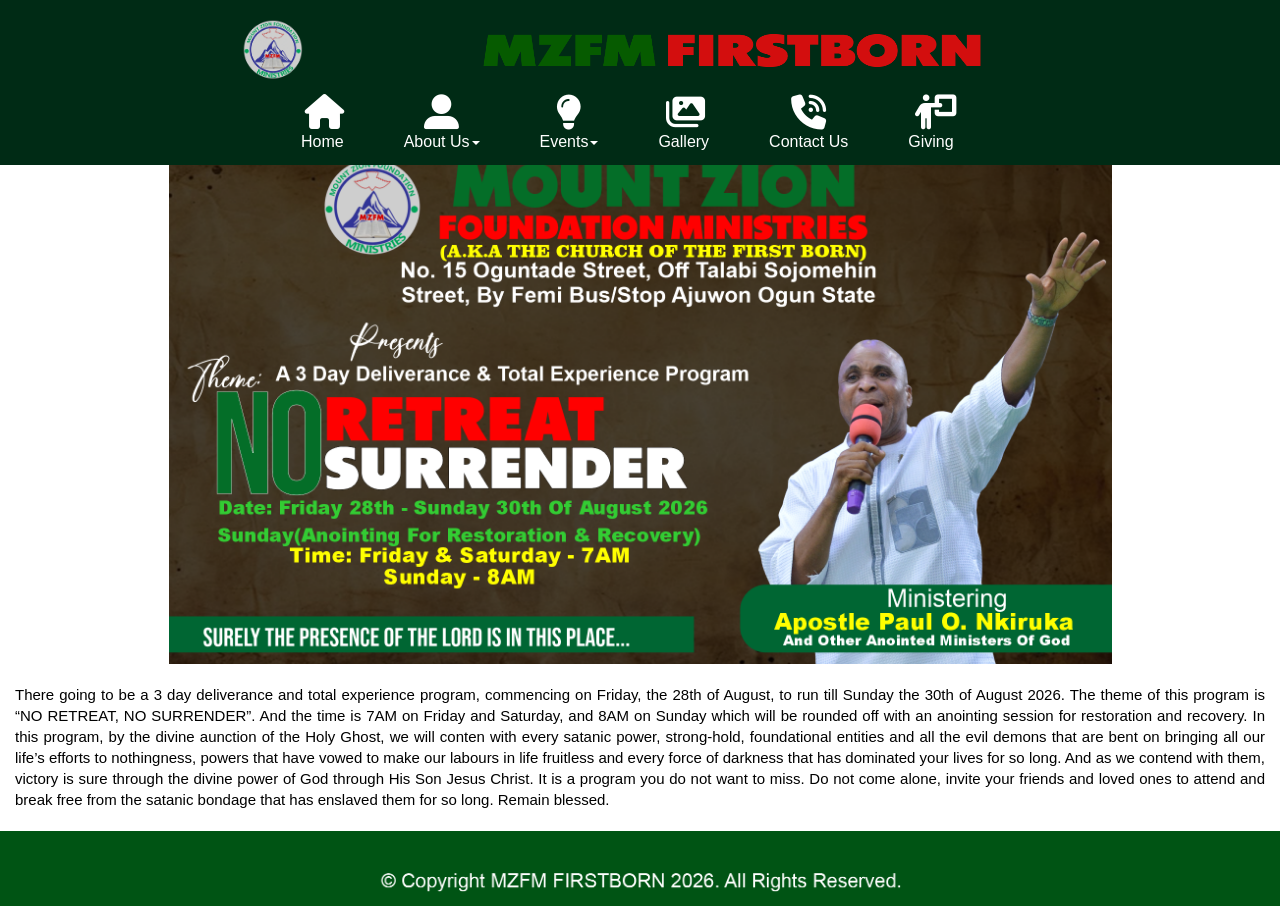
==== Events.html @ 25c9c73c "MMM2" ====
<!doctype html>
<html>
<head>
<meta charset="utf-8">
<title>Events</title>
<meta name="generator" content="WYSIWYG Web Builder 20 - https://www.wysiwygwebbuilder.com">
<meta name="viewport" content="width=device-width, initial-scale=1.0">
<link href="fontawesome6.min.css" rel="stylesheet">
<link href="Church_Website_Responsive_Adjusted_5.css" rel="stylesheet">
<link href="Events.css" rel="stylesheet">
<script src="jquery-3.7.1.min.js"></script>
<script src="wb.overlay.min.js"></script>
<script>
$(document).ready(function()
{
   $('#OverlayMenu2-overlay').overlay({hideTransition:true});
   $('#OverlayMenu2').on('click', function(e)
   {
      $.overlay.toggle($('#OverlayMenu2-overlay'));
      return false;
   });
   $('#OverlayMenu1-overlay').overlay({hideTransition:true});
   $('#OverlayMenu1').on('click', function(e)
   {
      $.overlay.toggle($('#OverlayMenu1-overlay'));
      return false;
   });
});
</script>
</head>
<body>
<div id="PageHeader1">
<div id="PageHeader1_Container">
<div id="wb_Image1">
<img src="images/Mount ZIon Logo.png" id="Image1" alt="" width="74" height="75"></div>
<div id="wb_Image2">
<img src="images/Logo TEXT 333.png" id="Image2" alt="" width="538" height="124"></div>
<div id="wb_ResponsiveMenu1">
<label class="toggle" for="ResponsiveMenu1-submenu" id="ResponsiveMenu1-title"><span id="ResponsiveMenu1-icon"><span>&nbsp;</span><span>&nbsp;</span><span>&nbsp;</span></span></label>
<input type="checkbox" id="ResponsiveMenu1-submenu">
<ul class="ResponsiveMenu1" id="ResponsiveMenu1" role="menu">
<li role="menuitem"><a href="" class="nav-link"><i class="fa fa-home"></i><br>Home</a></li>
<li role="menuitem">
<label for="ResponsiveMenu1-submenu-0" class="toggle"><i class="fa fa-user-large"></i>About&nbsp;Us<span class="arrow-down"></span></label>
<a href="./About-Us.html" class="nav-link"><i class="fa fa-user-large"></i><br>About&nbsp;Us<span class="arrow-down"></span></a>
<input type="checkbox" id="ResponsiveMenu1-submenu-0">
<ul role="menu">
<li role="menuitem"><a href="./About-Us.html" class="nav-link">About&nbsp;Us</a></li>
<li role="menuitem"><a href="./Testimonies.html" class="nav-link">Testimonies</a></li>
</ul>
</li>
<li role="menuitem">
<label for="ResponsiveMenu1-submenu-1" class="toggle"><i class="fa fa-lightbulb"></i>Events<span class="arrow-down"></span></label>
<a href="./Events.html" class="nav-link"><i class="fa fa-lightbulb"></i><br>Events<span class="arrow-down"></span></a>
<input type="checkbox" id="ResponsiveMenu1-submenu-1">
<ul role="menu">
<li role="menuitem"><a href="./Events.html" class="nav-link">Events</a></li>
<li role="menuitem"><a href="./Video-Events.html" title="Live Events" class="nav-link">Live&nbsp;events</a></li>
<li role="menuitem"><a href="./Previous-Events.html" class="nav-link">Previous&nbsp;Events</a></li>
<li role="menuitem"><a href="./Daily-Nuggets.html" class="nav-link">Daily&nbsp;Nuggets</a></li>
</ul>
</li>
<li role="menuitem"><a href="./Gallery.html" class="nav-link"><i class="fa fa-images"></i><br>Gallery</a></li>
<li role="menuitem"><a href="./Contact-Us.html" class="nav-link"><i class="fa fa-phone-volume"></i><br>Contact&nbsp;Us</a></li>
<li role="menuitem"><a href="./Giving.html" class="nav-link"><i class="fa fa-person-chalkboard"></i><br>Giving</a></li>
</ul>
</div>
<div id="wb_OverlayMenu2">
<a href="#" id="OverlayMenu2">
<span class="line"></span>
<span class="line"></span>
<span class="line"></span>
</a>
</div>
<div id="wb_OverlayMenu1">
<a href="#" id="OverlayMenu1">
<span class="line"></span>
<span class="line"></span>
<span class="line"></span>
</a>
</div>
</div>
</div>

<div id="wb_LayoutGrid2">
<div id="LayoutGrid2">
<div class="row">
<div class="col-1">
<div class="col-1-padding">
<div id="wb_ResponsiveMenu2">
<label class="toggle" for="ResponsiveMenu2-submenu" id="ResponsiveMenu2-title">Menu<span id="ResponsiveMenu2-icon"><span>&nbsp;</span><span>&nbsp;</span><span>&nbsp;</span></span></label>
<input type="checkbox" id="ResponsiveMenu2-submenu">
<ul class="ResponsiveMenu2" id="ResponsiveMenu2" role="menu">
<li role="menuitem"><a href="./index.html" class="nav-link"><i class="fa fa-home"></i><br>HOME</a></li>
<li role="menuitem"><a href="./About-Us.html" class="nav-link"><i class="fa fa-user"></i><br>ABOUT&nbsp;US</a></li>
<li role="menuitem">
<label for="ResponsiveMenu2-submenu-0" class="toggle"><i class="fa fa-brands fa-medapps"></i>EVENTS<span class="arrow-down"></span></label>
<a href="./Events.html" class="nav-link"><i class="fa fa-brands fa-medapps"></i><br>EVENTS<span class="arrow-down"></span></a>
<input type="checkbox" id="ResponsiveMenu2-submenu-0">
<ul role="menu">
<li role="menuitem"><a href="" class="nav-link">LIVE&nbsp;EVENTS</a></li>
<li role="menuitem"><a href="" class="nav-link">PREVIOUS&nbsp;EVENTS</a></li>
<li role="menuitem"><a href="" class="nav-link">DAILY&nbsp;NUGGETS</a></li>
</ul>
</li>
<li role="menuitem"><a href="" class="nav-link"><i class="fa fa-images"></i><br>GALLERY</a></li>
<li role="menuitem"><a href="" class="nav-link"><i class="fa fa-phone-volume"></i><br>CONTACT&nbsp;US</a></li>
<li role="menuitem"><a href="" class="nav-link"><i class="fa fa-person-chalkboard"></i><br>GIVING</a></li>
</ul>

</div>
</div>
</div>
</div>
</div>
</div>
<div id="wb_LayoutGrid4">
<div id="LayoutGrid4">
<div class="row">
<div class="col-1">
<div id="wb_Text2">
<span style="color:#000000;font-family:Arial;font-size:16px;"><br><br><br><br><br><br></span>
</div>
<div id="wb_Image5">
<img src="images/No Retreat No Surrender Program.png" id="Image5" alt="" width="994" height="559">
</div>
</div>
</div>
</div>
</div>
<div id="wb_LayoutGrid5">
<div id="LayoutGrid5">
<div class="row">
<div class="col-1">
<div id="wb_Text3">
<span style="color:#000000;font-family:Arial;font-size:15px;line-height:21px;">There going to be a 3 day deliverance and total experience program, commencing on Friday, the 28th of August, to run till Sunday the 30th of August 2026. The theme of this program is “NO RETREAT, NO SURRENDER”. And the time is 7AM on Friday and Saturday, and 8AM on Sunday which will be rounded off with an anointing session for restoration and recovery. In this program, by the divine aunction of the Holy Ghost, we will conten with every satanic power, strong-hold, foundational entities and all the evil demons that are bent on bringing all our life’s efforts to nothingness, powers that have vowed to make our labours in life fruitless and every force of darkness that has dominated your lives for so long. And as we contend with them, victory is sure through the divine power of God through His Son Jesus Christ. It is a program you do not want to miss. Do not come alone, invite your friends and loved ones to attend and break free from the satanic bondage that has enslaved them for so long. Remain blessed.&nbsp; <br> <br></span>
</div>
</div>
</div>
</div>
</div>
<div id="wb_LayoutGrid10">
<div id="LayoutGrid10">
<div class="row">
<div class="col-1">
<div id="wb_Image9">
<img src="images/copyright.png" id="Image9" alt="" width="994" height="82">
</div>
</div>
</div>
</div>
</div>
<div id="OverlayMenu2-overlay">
<div class="OverlayMenu2">
<ul class="drilldown-menu" role="menu">
<li><a role="menuitem" href="./index.html" class="OverlayMenu2-effect">Home</a></li>
<li><a role="menuitem" href="./About-Us.html" title="About Us" class="OverlayMenu2-effect">About&nbsp;Us</a></li>
<li><a role="menuitem" href="./Testimonies.html" title="Testimonies" class="OverlayMenu2-effect">Testimonies</a></li>
<li><a role="menuitem" href="./Events.html" title="Events" class="OverlayMenu2-effect">Events</a></li>
<li><a role="menuitem" href="./Video-Events.html" title="Live Events" class="OverlayMenu2-effect">Live&nbsp;Events</a></li>
<li><a role="menuitem" href="./Previous-Events.html" title="Previous Events" class="OverlayMenu2-effect">Previous&nbsp;Events</a></li>
<li><a role="menuitem" href="./Daily-Nuggets.html" title="Daily Nuggets" class="OverlayMenu2-effect">Daily&nbsp;Nuggets</a></li>
<li><a role="menuitem" href="./Gallery.html" title="Gallery" class="OverlayMenu2-effect">Gallery</a></li>
<li><a role="menuitem" href="./Contact-Us.html" title="Contact Us" class="OverlayMenu2-effect">Contact&nbsp;Us</a></li>
<li><a role="menuitem" href="./Giving.html" title="Giving" class="OverlayMenu2-effect">Giving</a></li>
   </ul>
</div>
<a class="close-button" id="OverlayMenu2-close" href="#" role="button" aria-hidden="true"><span></span></a>
</div>
<div id="OverlayMenu1-overlay">
<div class="OverlayMenu1">
<ul class="drilldown-menu" role="menu">
<li><a role="menuitem" href="./index.html" class="OverlayMenu1-effect">Home</a></li>
<li><a role="menuitem" href="./About-Us.html" title="About Us" class="OverlayMenu1-effect">About&nbsp;Us</a></li>
<li><a role="menuitem" href="./Testimonies.html" title="Testimonies" class="OverlayMenu1-effect">Testimonies</a></li>
<li><a role="menuitem" href="./Events.html" title="Events" class="OverlayMenu1-effect">Events</a></li>
<li><a role="menuitem" href="./Video-Events.html" title="Live Events" class="OverlayMenu1-effect">Live&nbsp;Events</a></li>
<li><a role="menuitem" href="./Previous-Events.html" title="Previous Events" class="OverlayMenu1-effect">Previous&nbsp;Events</a></li>
<li><a role="menuitem" href="./Daily-Nuggets.html" title="Daily Nuggets" class="OverlayMenu1-effect">Daily&nbsp;Nuggets</a></li>
<li><a role="menuitem" href="./Gallery.html" title="Gallery" class="OverlayMenu1-effect">Gallery</a></li>
<li><a role="menuitem" href="./Contact-Us.html" title="Contact Us" class="OverlayMenu1-effect">Contact&nbsp;Us</a></li>
<li><a role="menuitem" href="./Giving.html" title="Giving" class="OverlayMenu1-effect">Giving</a></li>
   </ul>
</div>
<a class="close-button" id="OverlayMenu1-close" href="#" role="button" aria-hidden="true"><span></span></a>
</div>
</body>
</html>
---- Church_Website_Responsive_Adjusted_5.css ----
@keyframes animate-fade-in-left
{
   0% { transform: translate(-100px,0px) rotate(0deg) ; opacity: 0;  }
   100% { transform: translate(0px,0px) rotate(0deg) ; opacity: 1;  }
}
@keyframes animate-fade-in-right
{
   0% { transform: translate(100px,0px) rotate(0deg) ; opacity: 0;  }
   100% { transform: translate(0px,0px) rotate(0deg) ; opacity: 1;  }
}
@keyframes animate-fade-in-up
{
   0% { transform: translate(0px,100px) rotate(0deg) ; opacity: 0;  }
   100% { transform: translate(0px,0px) rotate(0deg) ; opacity: 1;  }
}
h1, .h1
{
   font-family: Arial;
   font-weight: bold;
   font-size: 32px;
   text-decoration: none;
   color: #000000;
   --color: #000000;
   background-color: transparent;
   margin: 0 0 0 0;
   padding: 0 0 0 0;
   display: inline-block;
}
h2, .h2
{
   font-family: Arial;
   font-weight: bold;
   font-size: 27px;
   text-decoration: none;
   color: #000000;
   --color: #000000;
   background-color: transparent;
   margin: 0 0 0 0;
   padding: 0 0 0 0;
   display: inline-block;
}
h3, .h3
{
   font-family: Arial;
   font-weight: bold;
   font-size: 24px;
   text-decoration: none;
   color: #000000;
   --color: #000000;
   background-color: transparent;
   margin: 0 0 0 0;
   padding: 0 0 0 0;
   display: inline-block;
}
h4, .h4
{
   font-family: Arial;
   font-weight: bold;
   font-size: 21px;
   font-style: italic;
   text-decoration: none;
   color: #000000;
   --color: #000000;
   background-color: transparent;
   margin: 0 0 0 0;
   padding: 0 0 0 0;
   display: inline-block;
}
h5, .h5
{
   font-family: Arial;
   font-weight: bold;
   font-size: 19px;
   text-decoration: none;
   color: #000000;
   --color: #000000;
   background-color: transparent;
   margin: 0 0 0 0;
   padding: 0 0 0 0;
   display: inline-block;
}
h6, .h6
{
   font-family: Arial;
   font-weight: bold;
   font-size: 16px;
   text-decoration: none;
   color: #000000;
   --color: #000000;
   background-color: transparent;
   margin: 0 0 0 0;
   padding: 0 0 0 0;
   display: inline-block;
}
.CustomStyle
{
   font-family: "Courier New";
   font-weight: bold;
   font-size: 16px;
   text-decoration: none;
   color: #2E74B5;
   --color: #2E74B5;
   background-color: transparent;
}
@media only screen and (min-width: 1024px)
{
}
@media only screen and (min-width: 1024px) and (max-width: 1023px)
{
}
@media only screen and (min-width: 480px) and (max-width: 1023px)
{
}
@media only screen and (max-width: 479px)
{
}
---- Events.css ----
body
{
   background-color: #FFFFFF;
   color: #000000;
   font-family: Arial;
   font-weight: normal;
   font-size: 16px;
   line-height: 1.1875;
   margin: 0;
   padding: 0;
}
#PageHeader1
{
   background-color: #002B15;
   background-image: none;
   border-radius: 0px;
   box-sizing: border-box;
}
#wb_Image1
{
   vertical-align: top;
}
#Image1
{
   border: 0px solid #000000;
   border-radius: 0px;
   box-sizing: border-box;
   padding: 0;
   margin: 0;
   left: 0;
   top: 0;
   width: 100%;
   height: 100%;
}
#wb_Image2
{
   vertical-align: top;
}
#Image2
{
   border: 0px solid #000000;
   border-radius: 0px;
   box-sizing: border-box;
   padding: 0;
   margin: 0;
   left: 0;
   top: 0;
   width: 100%;
   height: 100%;
}
#wb_ResponsiveMenu1
{
   display: block;
   font-family: Arial;
   font-weight: normal;
   text-align: left;
   width: 100%;
}
#ResponsiveMenu1
{
   background-color: rgba(13,110,253,0.00);
   height: 84px;
}
#wb_ResponsiveMenu1 ul
{
   list-style: none;
   margin: 0;
   padding: 0;
   position: relative;
}
#wb_ResponsiveMenu1 ul:after
{
   clear: both;
   content: "";
   display: block;
}
#wb_ResponsiveMenu1 ul li
{
   border-radius: 0;
   display: list-item;
   float: left;
   list-style: none;
   z-index: 9999;
}
#wb_ResponsiveMenu1 ul li i
{
   font-size: 35px;
   width: 35px;
   margin-bottom: 2px;
}
#wb_ResponsiveMenu1 ul li a
{
   background-color: rgba(13,110,253,0.00);
   color: #FFFFFF;
   font-family: Arial;
   font-weight: normal;
   font-size: 16px;
   font-style: normal;
   text-decoration: none;
   text-transform: none;
   padding: 15px 30px 15px 30px;
   text-align: center;
}
#wb_ResponsiveMenu1 > ul > li > a 
{
   height: 54px;
}
.ResponsiveMenu1 a 
{
   display: block;
}
#wb_ResponsiveMenu1 li:hover > a, #wb_ResponsiveMenu1 li .active
{
   background-color: rgba(0,43,21,0.00);
   color: #FFFF00;
}
#wb_ResponsiveMenu1 ul ul
{
   display: none;
   position: absolute;
   top: 84px;
}
#wb_ResponsiveMenu1 ul li:hover > ul
{
   display: list-item;
}
#wb_ResponsiveMenu1 ul ul li 
{
   float: none;
   position: relative;
   width: 219px;
}
#wb_ResponsiveMenu1 ul ul li a
{
   background-color: #002B15;
   border: 0px solid #0D6EFD;
   color: #FFFFFF;
}
#wb_ResponsiveMenu1 ul ul li:hover > a, #wb_ResponsiveMenu1 ul ul li .active
{
   background-color: #002B15;
   color: #FFFF00;
}
#wb_ResponsiveMenu1 ul ul li i 
{
   margin-right: 11px;
   vertical-align: middle;
}
#wb_ResponsiveMenu1 ul ul li a 
{
   padding-top: 15px;
   padding-right: 20px;
   padding-bottom: 15px;
   text-align: left;
   vertical-align: middle;
}
#wb_ResponsiveMenu1 ul ul ul li 
{
   left: 219px;
   position: relative;
   top: -84px;
}
#wb_ResponsiveMenu1 .arrow-down 
{
   display: inline-block;
   width: 0;
   height: 0;
   margin-left: 2px;
   vertical-align: middle;
   border-top: 4px solid #FFFFFF;
   border-right: 4px solid transparent;
   border-left: 4px solid transparent;
   border-bottom: 0 dotted;
}
#wb_ResponsiveMenu1 .arrow-left 
{
   display: inline-block;
   width: 0;
   height: 0;
   margin-left: 2px;
   vertical-align: middle;
   border-left: 4px solid #FFFFFF;
   border-top: 4px solid transparent;
   border-bottom: 4px solid transparent;
   border-right: 0 dotted;
}
#wb_ResponsiveMenu1 li:hover > a .arrow-down, #wb_ResponsiveMenu1 li .active .arrow-down
{ 
   border-top-color: #FFFF00;
}
#wb_ResponsiveMenu1 ul ul li:hover > a .arrow-left, #wb_ResponsiveMenu1 ul ul li .active .arrow-left
{ 
   border-left-color: #FFFF00;
}
#wb_ResponsiveMenu1 .toggle,[id^=ResponsiveMenu1-submenu]
{
   display: none;
}
@media all and (max-width:800px) 
{
#wb_ResponsiveMenu1
{
   margin: 0;
   text-align: left;
}
#wb_ResponsiveMenu1 ul li a, #wb_ResponsiveMenu1 .toggle
{
   font-size: 16px;
   font-weight: normal;
   font-style: normal;
   text-decoration: none;
   text-transform: none;
   padding: 15px 20px 15px 20px;
}
#wb_ResponsiveMenu1 .toggle + a
{
   display: none !important;
}
.ResponsiveMenu1 
{
   display: none;
   z-index: 9999;
}
#ResponsiveMenu1 
{
   background-color: transparent;
}
#wb_ResponsiveMenu1 > ul > li > a 
{
   height: auto !important;
   margin: 0;
}
#wb_ResponsiveMenu1 .toggle 
{
   display: block;
   background-color: rgba(13,110,253,0.00);
   color: #FFFFFF;
   padding: 0 20px 0 20px;
   line-height: 65px;
   text-decoration: none;
   border: none;
}
#wb_ResponsiveMenu1 .toggle:hover
{
   background-color: rgba(0,43,21,0.00);
   color: #FFFF00;
}
[id^=ResponsiveMenu1-submenu]:checked + ul 
{
   display: block !important;
}
#ResponsiveMenu1-title
{
   height: 84px !important;
   line-height: 84px !important;
   text-align: right;
}
#wb_ResponsiveMenu1 ul li 
{
   display: block;
   width: 100% !important;
   text-align: center;
}
#wb_ResponsiveMenu1 ul ul .toggle,
#wb_ResponsiveMenu1 ul ul a 
{
   padding: 0 40px;
}
#wb_ResponsiveMenu1 a:hover,
#wb_ResponsiveMenu1 ul ul ul a 
{
   background-color: #002B15;
   color: #FFFFFF;
}
#wb_ResponsiveMenu1 ul li ul li .toggle,
#wb_ResponsiveMenu1 ul ul a 
{
   background-color: #002B15;
   color: #FFFFFF;
}
#wb_ResponsiveMenu1 ul ul ul a 
{
   padding: 15px 20px 15px 60px;
}
#wb_ResponsiveMenu1 ul li a 
{
   text-align: center;
}
#wb_ResponsiveMenu1 ul li a br 
{
   display: none;
}
#wb_ResponsiveMenu1 ul li i 
{
   margin-right: 11px;
}
#wb_ResponsiveMenu1 ul ul 
{
   float: none;
   position: static;
}
#wb_ResponsiveMenu1 ul ul li:hover > ul,
#wb_ResponsiveMenu1 ul li:hover > ul 
{
   display: none;
}
#wb_ResponsiveMenu1 ul ul li 
{
   display: block;
   width: 100%;
}
#wb_ResponsiveMenu1 ul ul ul li 
{
   position: static;
}
#ResponsiveMenu1-icon 
{
   display: block;
   position: absolute;
   left: 30px;
   top: 30px;
   user-select: none;
}
#ResponsiveMenu1-icon span 
{
   display: block;
   margin-top: 4px;
   height: 2px;
   background-color: #FFFFFF;
   color: #FFFFFF;
   width: 24px;
}
#wb_ResponsiveMenu1 ul li ul li .toggle:hover
{
   background-color: #002B15;
   color: #FFFF00;
}
#wb_ResponsiveMenu1 .toggle .arrow-down 
{
   border-top-color: #FFFFFF;
}
#wb_ResponsiveMenu1 .toggle:hover .arrow-down, #wb_ResponsiveMenu1 li .active .arrow-down
{
   border-top-color: #FFFF00;
}
#wb_ResponsiveMenu1 ul li ul li .toggle .arrow-down 
{
   border-top-color: #FFFFFF;
}
#wb_ResponsiveMenu1 ul li ul li .toggle:hover .arrow-down, #wb_ResponsiveMenu1 ul li ul li .active .arrow-down
{
   border-top-color: #FFFF00;
}
}
#wb_OverlayMenu2
{
   margin: 0;
}
#OverlayMenu2
{
   background-color: #0D6EFD;
   background-image: none;
   border: 0px solid #0D6EFD;
   border-radius: 0px;
   cursor: pointer;
   user-select: none;
}
#OverlayMenu2:hover
{
   background-color: #0B5ED7;
   background-image: none;
   border-color: #0A58CA;
}
#OverlayMenu2
{
   display: block;
   width: 118px;
   height: 90px;
   position: absolute;
   overflow: hidden;
}
#OverlayMenu2 .line
{
   width: 32px;
   height: 6px;
   background: #FFFFFF;
   display: block;
   margin: 6px auto;
   transition: all 500ms linear;
}
#OverlayMenu2 .line:first-child
{
   margin-top: 29px;
}
#OverlayMenu2-close
{
   background: transparent;
   font-size: 10px;
   height: 2.8em; 
   outline: none;
   position: absolute;
   right: 10px;
   text-align: left;
   top: 10px;
   width: 3em; 
}
#OverlayMenu2-close:before, #OverlayMenu2-close:after
{
   background: #FFFFFF;
   content: "";
   display: block;
   height: 0.6em;
   left: 0;
   opacity: 1;
   position: absolute;
   top: 0;
   width: 100%;
}
#OverlayMenu2-close span
{
   background: #FFFFFF;
   height: 0.6em;
   margin-top: -0.3em;
   position: absolute;
   top: 50%;
   transform-origin: 50% 50%;
   width: 100%;
}
#OverlayMenu2-close span::after
{
   background: #FFFFFF;
   content: "";
   display: block;
   height: 0.6em;
   position: absolute;
   transform-origin: 50% 50%;
   width: 100%;
}
#OverlayMenu2-close:before
{
   margin-top: -0.3em;
   opacity: 0;
   top: 50%;
}
#OverlayMenu2-close:after
{
   bottom: 50%;
   opacity: 0;
}
#OverlayMenu2-close span
{
   background: #FFFFFF;
   transform: rotate(-45deg);
}
#OverlayMenu2-close span:after
{
   background: #FFFFFF;
   transform: rotate(-90deg);
}
#OverlayMenu2-overlay
{
   display: flex;
   align-items: center;
   justify-content: center;
   height: 100%;
   left: 0;
   overflow-y: auto;
   position: fixed;
   top: 0;
   width: 100%;
   z-index: -1;
   background-color: rgba(13,110,253,0.87);
}
#OverlayMenu2-overlay ul
{
   font-family: Arial;
   font-weight: normal;
   font-style: normal;
   font-size: 19px;
   text-decoration: none;
   text-transform: none;
   list-style: none;
   margin: 0;
   padding: 0;
}
.OverlayMenu2
{
   display: flex;
   justify-content: center;
   align-items: center;
   flex-direction: row;
   width: 100%;
   max-width: 970px;
}
.OverlayMenu2 a
{
   text-decoration: none;
}
.OverlayMenu2 ul
{
   list-style: none;
   padding: 0;
   text-align: center;
}
.OverlayMenu2 li
{
   position: relative;
}
.OverlayMenu2 li a
{
   display: block;
   position: relative;
   padding: 10px 15px 10px 15px;
   color: #FFFFFF;
   outline: none;
}
.OverlayMenu2 li a:hover
{
   color: #FFFFFF;
   background-color: #0B5ED7;
}
#OverlayMenu2-overlay
{
   visibility: hidden;
   width: 0;
   left: 50%;
   transform: translateX(-50%);
   transition: width 400ms 0.3s, visibility 0s 700ms;
}
#OverlayMenu2-overlay.show
{
   visibility: visible;
   width: 100%;
   transition: width 400ms;
}
#OverlayMenu2-overlay .OverlayMenu2
{
   opacity: 0;
   transition: opacity 0.3s 400ms;
}
#OverlayMenu2-overlay.show .OverlayMenu2
{
   opacity: 1;
   transition-delay: 400ms;
}
#OverlayMenu2-overlay.hide .OverlayMenu2
{
   transition-delay: 0s;
}
#OverlayMenu2-overlay .overlay-icon
{
   margin: 0 10px 0 0 ;
}
#OverlayMenu2-social
{
   padding: 40px 0 0 0;
}
#OverlayMenu2-social .social-icon 
{
   border-radius: 50%;
   background-color: #FFFFFF;
   color: #0D6EFD;
   display: inline-block;
   font-size: 19px;
   margin: 0 .5em;
   padding: 7px;
   transition: all .2s linear 0s;
   width: 19px;
}
#OverlayMenu2-social .social-icon:hover 
{
   background-color: #FFFFFF;
   color: #0B5ED7;
}
.OverlayMenu2-effect
{
   transition: all 500ms linear;
}
#wb_OverlayMenu1
{
   margin: 0;
}
#OverlayMenu1
{
   background-color: #0D6EFD;
   background-image: none;
   border: 0px solid #0D6EFD;
   border-radius: 0px;
   cursor: pointer;
   user-select: none;
}
#OverlayMenu1:hover
{
   background-color: #0B5ED7;
   background-image: none;
   border-color: #0A58CA;
}
#OverlayMenu1
{
   display: block;
   width: 118px;
   height: 90px;
   position: absolute;
   overflow: hidden;
}
#OverlayMenu1 .line
{
   width: 32px;
   height: 6px;
   background: #FFFFFF;
   display: block;
   margin: 6px auto;
   transition: all 500ms linear;
}
#OverlayMenu1 .line:first-child
{
   margin-top: 29px;
}
#OverlayMenu1-close
{
   background: transparent;
   font-size: 10px;
   height: 2.8em; 
   outline: none;
   position: absolute;
   right: 10px;
   text-align: left;
   top: 10px;
   width: 3em; 
}
#OverlayMenu1-close:before, #OverlayMenu1-close:after
{
   background: #FFFFFF;
   content: "";
   display: block;
   height: 0.6em;
   left: 0;
   opacity: 1;
   position: absolute;
   top: 0;
   width: 100%;
}
#OverlayMenu1-close span
{
   background: #FFFFFF;
   height: 0.6em;
   margin-top: -0.3em;
   position: absolute;
   top: 50%;
   transform-origin: 50% 50%;
   width: 100%;
}
#OverlayMenu1-close span::after
{
   background: #FFFFFF;
   content: "";
   display: block;
   height: 0.6em;
   position: absolute;
   transform-origin: 50% 50%;
   width: 100%;
}
#OverlayMenu1-close:before
{
   margin-top: -0.3em;
   opacity: 0;
   top: 50%;
}
#OverlayMenu1-close:after
{
   bottom: 50%;
   opacity: 0;
}
#OverlayMenu1-close span
{
   background: #FFFFFF;
   transform: rotate(-45deg);
}
#OverlayMenu1-close span:after
{
   background: #FFFFFF;
   transform: rotate(-90deg);
}
#OverlayMenu1-overlay
{
   display: flex;
   align-items: center;
   justify-content: center;
   height: 100%;
   left: 0;
   overflow-y: auto;
   position: fixed;
   top: 0;
   width: 100%;
   z-index: -1;
   background-color: rgba(13,110,253,0.87);
}
#OverlayMenu1-overlay ul
{
   font-family: Arial;
   font-weight: normal;
   font-style: normal;
   font-size: 19px;
   text-decoration: none;
   text-transform: none;
   list-style: none;
   margin: 0;
   padding: 0;
}
.OverlayMenu1
{
   display: flex;
   justify-content: center;
   align-items: center;
   flex-direction: row;
   width: 100%;
   max-width: 970px;
}
.OverlayMenu1 a
{
   text-decoration: none;
}
.OverlayMenu1 ul
{
   list-style: none;
   padding: 0;
   text-align: center;
}
.OverlayMenu1 li
{
   position: relative;
}
.OverlayMenu1 li a
{
   display: block;
   position: relative;
   padding: 10px 15px 10px 15px;
   color: #FFFFFF;
   outline: none;
}
.OverlayMenu1 li a:hover
{
   color: #FFFFFF;
   background-color: #0B5ED7;
}
#OverlayMenu1-overlay
{
   visibility: hidden;
   width: 0;
   left: 50%;
   transform: translateX(-50%);
   transition: width 400ms 0.3s, visibility 0s 700ms;
}
#OverlayMenu1-overlay.show
{
   visibility: visible;
   width: 100%;
   transition: width 400ms;
}
#OverlayMenu1-overlay .OverlayMenu1
{
   opacity: 0;
   transition: opacity 0.3s 400ms;
}
#OverlayMenu1-overlay.show .OverlayMenu1
{
   opacity: 1;
   transition-delay: 400ms;
}
#OverlayMenu1-overlay.hide .OverlayMenu1
{
   transition-delay: 0s;
}
#OverlayMenu1-overlay .overlay-icon
{
   margin: 0 10px 0 0 ;
}
#OverlayMenu1-social
{
   padding: 40px 0 0 0;
}
#OverlayMenu1-social .social-icon 
{
   border-radius: 50%;
   background-color: #FFFFFF;
   color: #0D6EFD;
   display: inline-block;
   font-size: 19px;
   margin: 0 .5em;
   padding: 7px;
   transition: all .2s linear 0s;
   width: 19px;
}
#OverlayMenu1-social .social-icon:hover 
{
   background-color: #FFFFFF;
   color: #0B5ED7;
}
.OverlayMenu1-effect
{
   transition: all 500ms linear;
}
#wb_LayoutGrid2
{
   clear: both;
   position: fixed;
   left: 0;
   top: 0;
   z-index: 7777;
   table-layout: fixed;
   display: none;
   text-align: center;
   width: 100%;
   background-color: #005414;
   background-image: none;
   border: 0px solid #DEE2E6;
   border-radius: 0px;
   box-sizing: border-box;
   margin: 0;
}
#LayoutGrid2
{
   box-sizing: border-box;
   padding: 10px 15px 0 15px;
   margin-right: auto;
   margin-left: auto;
   max-width: 1024px;
}
#LayoutGrid2 > .row
{
   margin-right: -15px;
   margin-left: -15px;
}
#LayoutGrid2 > .row > .col-1
{
   box-sizing: border-box;
   font-size: 0;
   min-height: 1px;
   padding-right: 15px;
   padding-left: 15px;
   position: relative;
}
#LayoutGrid2 > .row > .col-1
{
   float: left;
}
#LayoutGrid2 > .row > .col-1
{
   background-color: transparent;
   background-image: none;
   border: 0px solid #FFFFFF;
   border-radius: 0px;
   width: 100%;
   text-align: left;
}
#LayoutGrid2 > .row > .col-1 > .col-1-padding
{
   box-sizing: border-box;
   width: 100%;
   padding: 5px 0 5px 0;
}
#LayoutGrid2:before,
#LayoutGrid2:after,
#LayoutGrid2 .row:before,
#LayoutGrid2 .row:after
{
   display: table;
   content: " ";
}
#LayoutGrid2:after,
#LayoutGrid2 .row:after
{
   clear: both;
}
@media (max-width: 480px)
{
#LayoutGrid2 > .row > .col-1
{
   float: none;
   width: 100% !important;
}
}
#wb_ResponsiveMenu2
{
   display: block;
   background-color: rgba(0,128,41,0.00);
   font-family: "Arial Black";
   font-weight: bold;
   text-align: center;
   width: 100%;
   z-index: 1111 !important;
}
#ResponsiveMenu2
{
   display: inline-block;
   background-color: rgba(0,128,41,0.00);
   height: 75px;
}
#wb_ResponsiveMenu2 ul
{
   list-style: none;
   margin: 0;
   padding: 0;
   position: relative;
}
#wb_ResponsiveMenu2 ul:after
{
   clear: both;
   content: "";
   display: block;
}
#wb_ResponsiveMenu2 ul li
{
   border-radius: 0;
   display: list-item;
   float: left;
   list-style: none;
   z-index: 9999;
}
#wb_ResponsiveMenu2 ul li i
{
   font-size: 20px;
   width: 20px;
   margin-bottom: 2px;
}
#wb_ResponsiveMenu2 ul li a
{
   background-color: rgba(0,128,41,0.00);
   color: #FFFFFF;
   font-family: "Arial Black";
   font-weight: bold;
   font-size: 17px;
   font-style: normal;
   text-decoration: none;
   text-transform: none;
   padding: 15px 30px 15px 30px;
   text-align: center;
}
#wb_ResponsiveMenu2 > ul > li > a 
{
   height: 45px;
}
.ResponsiveMenu2 a 
{
   display: block;
}
#wb_ResponsiveMenu2 li:hover > a, #wb_ResponsiveMenu2 li .active
{
   background-color: #00FF00;
   color: #FFFFFF;
}
#wb_ResponsiveMenu2 ul ul
{
   display: none;
   position: absolute;
   top: 75px;
}
#wb_ResponsiveMenu2 ul li:hover > ul
{
   display: list-item;
}
#wb_ResponsiveMenu2 ul ul li 
{
   float: none;
   position: relative;
   width: 272px;
}
#wb_ResponsiveMenu2 ul ul li a
{
   background-color: #005414;
   border: 0px solid #005414;
   color: #FFFFFF;
}
#wb_ResponsiveMenu2 ul ul li:hover > a, #wb_ResponsiveMenu2 ul ul li .active
{
   background-color: #00FF00;
   color: #FFFFFF;
}
#wb_ResponsiveMenu2 ul ul li i 
{
   margin-right: 6px;
   vertical-align: middle;
}
#wb_ResponsiveMenu2 ul ul li a 
{
   padding-top: 15px;
   padding-right: 20px;
   padding-bottom: 15px;
   text-align: left;
   vertical-align: middle;
}
#wb_ResponsiveMenu2 ul ul ul li 
{
   left: 272px;
   position: relative;
   top: -75px;
}
#wb_ResponsiveMenu2 .arrow-down 
{
   display: inline-block;
   width: 0;
   height: 0;
   margin-left: 2px;
   vertical-align: middle;
   border-top: 4px solid #FFFFFF;
   border-right: 4px solid transparent;
   border-left: 4px solid transparent;
   border-bottom: 0 dotted;
}
#wb_ResponsiveMenu2 .arrow-left 
{
   display: inline-block;
   width: 0;
   height: 0;
   margin-left: 2px;
   vertical-align: middle;
   border-left: 4px solid #FFFFFF;
   border-top: 4px solid transparent;
   border-bottom: 4px solid transparent;
   border-right: 0 dotted;
}
#wb_ResponsiveMenu2 li:hover > a .arrow-down, #wb_ResponsiveMenu2 li .active .arrow-down
{ 
   border-top-color: #FFFFFF;
}
#wb_ResponsiveMenu2 ul ul li:hover > a .arrow-left, #wb_ResponsiveMenu2 ul ul li .active .arrow-left
{ 
   border-left-color: #FFFFFF;
}
#wb_ResponsiveMenu2 .toggle,[id^=ResponsiveMenu2-submenu]
{
   display: none;
}
@media all and (max-width:855px) 
{
#wb_ResponsiveMenu2
{
   margin: 0;
   text-align: left;
}
#wb_ResponsiveMenu2 ul li a, #wb_ResponsiveMenu2 .toggle
{
   font-size: 17px;
   font-weight: bold;
   font-style: normal;
   text-decoration: none;
   text-transform: none;
   padding: 15px 20px 15px 20px;
}
#wb_ResponsiveMenu2 .toggle + a
{
   display: none !important;
}
.ResponsiveMenu2 
{
   display: none;
   z-index: 9999;
}
#ResponsiveMenu2 
{
   background-color: transparent;
   display: none;
}
#wb_ResponsiveMenu2 > ul > li > a 
{
   height: auto !important;
   margin: 0;
}
#wb_ResponsiveMenu2 .toggle 
{
   display: block;
   background-color: rgba(0,128,41,0.00);
   color: #FFFFFF;
   padding: 0 20px 0 20px;
   line-height: 54px;
   text-decoration: none;
   border: none;
   position: relative;
}
#wb_ResponsiveMenu2 .toggle:hover
{
   background-color: #00FF00;
   color: #FFFFFF;
}
[id^=ResponsiveMenu2-submenu]:checked + ul 
{
   display: block !important;
}
#ResponsiveMenu2-title
{
   height: 75px !important;
   line-height: 75px !important;
   text-align: right;
}
#wb_ResponsiveMenu2 ul li 
{
   display: block;
   width: 100% !important;
   text-align: left;
}
#wb_ResponsiveMenu2 ul ul .toggle,
#wb_ResponsiveMenu2 ul ul a 
{
   padding: 0 40px;
}
#wb_ResponsiveMenu2 a:hover,
#wb_ResponsiveMenu2 ul ul ul a 
{
   background-color: #005414;
   color: #FFFFFF;
}
#wb_ResponsiveMenu2 ul li ul li .toggle,
#wb_ResponsiveMenu2 ul ul a 
{
   background-color: #005414;
   color: #FFFFFF;
}
#wb_ResponsiveMenu2 ul ul ul a 
{
   padding: 15px 20px 15px 60px;
}
#wb_ResponsiveMenu2 ul li a 
{
   text-align: left;
}
#wb_ResponsiveMenu2 ul li a br 
{
   display: none;
}
#wb_ResponsiveMenu2 ul li i 
{
   margin-right: 6px;
}
#wb_ResponsiveMenu2 ul ul 
{
   float: none;
   position: static;
}
#wb_ResponsiveMenu2 ul ul li:hover > ul,
#wb_ResponsiveMenu2 ul li:hover > ul 
{
   display: none;
}
#wb_ResponsiveMenu2 ul ul li 
{
   display: block;
   width: 100%;
}
#wb_ResponsiveMenu2 ul ul ul li 
{
   position: static;
}
#ResponsiveMenu2-icon 
{
   display: block;
   position: absolute;
   left: 30px;
   top: 25px;
   user-select: none;
}
#ResponsiveMenu2-icon span 
{
   display: block;
   margin-top: 4px;
   height: 2px;
   background-color: #FFFFFF;
   color: #FFFFFF;
   width: 24px;
}
#wb_ResponsiveMenu2 ul li ul li .toggle:hover
{
   background-color: #00FF00;
   color: #FFFFFF;
}
#wb_ResponsiveMenu2 .toggle .arrow-down 
{
   border-top-color: #FFFFFF;
}
#wb_ResponsiveMenu2 .toggle:hover .arrow-down, #wb_ResponsiveMenu2 li .active .arrow-down
{
   border-top-color: #FFFFFF;
}
#wb_ResponsiveMenu2 ul li ul li .toggle .arrow-down 
{
   border-top-color: #FFFFFF;
}
#wb_ResponsiveMenu2 ul li ul li .toggle:hover .arrow-down, #wb_ResponsiveMenu2 ul li ul li .active .arrow-down
{
   border-top-color: #FFFFFF;
}
}
#wb_LayoutGrid4
{
   clear: both;
   position: relative;
   table-layout: fixed;
   display: table;
   text-align: center;
   width: 100%;
   background-color: #FFFFFF;
   background-image: none;
   border: 0px solid #DEE2E6;
   border-radius: 0px;
   box-sizing: border-box;
   margin: 0;
}
#LayoutGrid4
{
   box-sizing: border-box;
   padding: 20px 15px 20px 15px;
   margin-right: auto;
   margin-left: auto;
}
#LayoutGrid4 > .row
{
   margin-right: -15px;
   margin-left: -15px;
}
#LayoutGrid4 > .row > .col-1
{
   box-sizing: border-box;
   font-size: 0;
   min-height: 1px;
   padding-right: 15px;
   padding-left: 15px;
   position: relative;
}
#LayoutGrid4 > .row > .col-1
{
   float: left;
}
#LayoutGrid4 > .row > .col-1
{
   background-color: transparent;
   background-image: none;
   border: 0px solid #FFFFFF;
   border-radius: 0px;
   width: 100%;
   text-align: left;
}
#LayoutGrid4:before,
#LayoutGrid4:after,
#LayoutGrid4 .row:before,
#LayoutGrid4 .row:after
{
   display: table;
   content: " ";
}
#LayoutGrid4:after,
#LayoutGrid4 .row:after
{
   clear: both;
}
@media (max-width: 480px)
{
#LayoutGrid4 > .row > .col-1
{
   float: none;
   width: 100% !important;
}
}
#wb_LayoutGrid5
{
   clear: both;
   position: relative;
   table-layout: fixed;
   display: table;
   text-align: center;
   width: 100%;
   background-color: #FFFFFF;
   background-image: none;
   border: 0px solid #DEE2E6;
   border-radius: 0px;
   box-sizing: border-box;
   margin: 0;
}
#LayoutGrid5
{
   box-sizing: border-box;
   padding: 0 15px 0 15px;
   margin-right: auto;
   margin-left: auto;
}
#LayoutGrid5 > .row
{
   margin-right: -15px;
   margin-left: -15px;
}
#LayoutGrid5 > .row > .col-1
{
   box-sizing: border-box;
   font-size: 0;
   min-height: 1px;
   padding-right: 15px;
   padding-left: 15px;
   position: relative;
}
#LayoutGrid5 > .row > .col-1
{
   float: left;
}
#LayoutGrid5 > .row > .col-1
{
   background-color: transparent;
   background-image: none;
   border: 0px solid #FFFFFF;
   border-radius: 0px;
   width: 100%;
   text-align: left;
}
#LayoutGrid5:before,
#LayoutGrid5:after,
#LayoutGrid5 .row:before,
#LayoutGrid5 .row:after
{
   display: table;
   content: " ";
}
#LayoutGrid5:after,
#LayoutGrid5 .row:after
{
   clear: both;
}
@media (max-width: 480px)
{
#LayoutGrid5 > .row > .col-1
{
   float: none;
   width: 100% !important;
}
}
#wb_Image5
{
   margin: 0;
   vertical-align: top;
}
#Image5
{
   border: 0px solid #000000;
   border-radius: 0px;
   box-sizing: border-box;
   padding: 0;
   display: block;
   width: 100%;
   height: auto;
   max-width: 943px;
   margin-left: auto;
   margin-right: auto;
   vertical-align: top;
}
#wb_Text2 
{
   background-color: transparent;
   background-image: none;
   border: 0px solid #000000;
   border-radius: 0px;
   padding: 0;
   margin: 0;
   text-align: left;
}
#wb_Text2 div
{
   text-align: left;
}
#wb_Text2
{
   display: block;
   margin: 0;
   box-sizing: border-box;
   width: 100%;
}
#wb_Text3 
{
   background-color: transparent;
   background-image: none;
   border: 0px solid #000000;
   border-radius: 0px;
   padding: 0;
   margin: 0;
   text-align: justify;
}
#wb_Text3 div
{
   text-align: justify;
}
#wb_Text3
{
   display: block;
   margin: 0;
   box-sizing: border-box;
   width: 100%;
}
#wb_LayoutGrid10
{
   clear: both;
   position: relative;
   table-layout: fixed;
   display: table;
   text-align: center;
   width: 100%;
   background-color: #005414;
   background-image: none;
   border: 0px solid #DEE2E6;
   border-radius: 0px;
   box-sizing: border-box;
   margin: 0;
}
#LayoutGrid10
{
   box-sizing: border-box;
   padding: 30px 15px 30px 15px;
   margin-right: auto;
   margin-left: auto;
}
#LayoutGrid10 > .row
{
   margin-right: -15px;
   margin-left: -15px;
}
#LayoutGrid10 > .row > .col-1
{
   box-sizing: border-box;
   font-size: 0;
   min-height: 1px;
   padding-right: 15px;
   padding-left: 15px;
   position: relative;
}
#LayoutGrid10 > .row > .col-1
{
   float: left;
}
#LayoutGrid10 > .row > .col-1
{
   background-color: transparent;
   background-image: none;
   border: 0px solid #FFFFFF;
   border-radius: 0px;
   width: 100%;
   text-align: center;
}
#LayoutGrid10:before,
#LayoutGrid10:after,
#LayoutGrid10 .row:before,
#LayoutGrid10 .row:after
{
   display: table;
   content: " ";
}
#LayoutGrid10:after,
#LayoutGrid10 .row:after
{
   clear: both;
}
@media (max-width: 480px)
{
#LayoutGrid10 > .row > .col-1
{
   float: none;
   width: 100% !important;
}
}
#wb_Image9
{
   margin: 0;
   vertical-align: top;
}
#Image9
{
   border: 0px solid #000000;
   border-radius: 0px;
   box-sizing: border-box;
   padding: 0;
   display: block;
   width: 100%;
   height: auto;
   max-width: 550px;
   margin-left: auto;
   margin-right: auto;
   vertical-align: top;
}
#PageHeader1_Container
{
   width: 970px;
   position: relative;
   margin-left: auto;
   margin-right: auto;
   text-align: left;
}
#wb_OverlayMenu2
{
   position: absolute;
   left: 96px;
   top: 218px;
   width: 118px;
   height: 90px;
   z-index: 3;
}
#wb_OverlayMenu1
{
   position: absolute;
   left: 96px;
   top: 218px;
   width: 118px;
   height: 90px;
   z-index: 4;
}
#wb_ResponsiveMenu1
{
   position: absolute;
   left: 134px;
   top: 103px;
   width: 703px;
   height: 84px;
   z-index: 2;
}
#wb_Image1
{
   position: absolute;
   left: 183px;
   top: 28px;
   width: 74px;
   height: 75px;
   z-index: 0;
}
#PageHeader1
{
   position: fixed;
   text-align: center;
   left: 0;
   top: 0;
   right: 0;
   height: 308px;
   z-index: 7777;
}
#wb_ResponsiveMenu2
{
   display: block;
   width: 100%;
   z-index: 6;
}
#wb_Image2
{
   position: absolute;
   left: 309px;
   top: 2px;
   width: 538px;
   height: 124px;
   z-index: 1;
}
#wb_Image5
{
   display: block;
   width: 100%;
   height: auto;
   z-index: 8;
}
#wb_Image9
{
   display: block;
   width: 100%;
   height: auto;
   z-index: 10;
}
@media only screen and (min-width: 1024px)
{
body
{
   background-color: #FFFFFF;
}
#MasterPage1
{
   left: 0px;
   top: 0px;
   width: 1024px;
   height: 165px;
   visibility: visible;
   display: inline;
}
#PageHeader1
{
   height: 165px;
   visibility: visible;
}
#PageHeader1_Container
{
   width: 1024px;
}
#wb_Image1
{
   left: 114px;
   top: 19px;
   width: 61px;
   height: 62px;
   visibility: visible;
   display: inline;
   margin: 0;
   padding: 0;
}
#wb_Image2
{
   left: 335px;
   top: 0px;
   width: 538px;
   height: 101px;
   visibility: visible;
   display: inline;
   margin: 0;
   padding: 0;
}
#wb_ResponsiveMenu1
{
   left: 143px;
   top: 80px;
   width: 739px;
   height: 84px;
   visibility: visible;
   display: inline;
   margin: 0;
   text-align: left;
}
#wb_OverlayMenu2
{
   left: 1054px;
   top: 46px;
   width: 58px;
   height: 55px;
   visibility: hidden;
   display: none;
   margin: 0;
}
#OverlayMenu2
{
   background-color: rgba(0,84,20,0.00);
   background-image: none;
   border: 0px solid #0D6EFD;
   border-radius: 0px;
   width: 58px;
   height: 55px;
}
#OverlayMenu2:hover
{
   background-color: rgba(0,84,20,0.40);
   background-image: none;
   border-color: #0A58CA;
}
#OverlayMenu2 .line
{
   background: #FFFFFF;
}
#OverlayMenu2 .line
{
   top: 7px;
}
#OverlayMenu2 .line:first-child
{
   margin-top: 11px;
}
#OverlayMenu2-overlay ul
{
   font-size: 19px;
   text-align: center;
}
#wb_OverlayMenu1
{
   left: 1054px;
   top: 46px;
   width: 58px;
   height: 55px;
   visibility: hidden;
   display: none;
   margin: 0;
}
#OverlayMenu1
{
   background-color: rgba(0,84,20,0.00);
   background-image: none;
   border: 0px solid #0D6EFD;
   border-radius: 0px;
   width: 58px;
   height: 55px;
}
#OverlayMenu1:hover
{
   background-color: rgba(0,84,20,0.40);
   background-image: none;
   border-color: #0A58CA;
}
#OverlayMenu1 .line
{
   background: #FFFFFF;
}
#OverlayMenu1 .line
{
   top: 7px;
}
#OverlayMenu1 .line:first-child
{
   margin-top: 11px;
}
#OverlayMenu1-overlay ul
{
   font-size: 19px;
   text-align: center;
}
#wb_LayoutGrid2
{
   visibility: hidden;
   display: none;
}
#wb_LayoutGrid2
{
   height: auto;
   margin-top: 0px;
   margin-bottom: 0px;
}
#LayoutGrid2
{
   height: auto;
   padding: 10px 15px 0 15px;
}
#LayoutGrid2 .row
{
   margin-right: -15px;
   margin-left: -15px;
}
#LayoutGrid2 > .row > .col-1
{
   padding-right: 15px;
   padding-left: 15px;
}
#LayoutGrid2 > .row > .col-1
{
   display: block;
   width: 100%;
   border: 0px solid #FFFFFF;
   border-radius: 0px;
   text-align: left;
}
#LayoutGrid2 > .row > .col-1 > .col-1-padding
{
   width: 100%;
   padding: 5px 0 5px 0;
}
#wb_ResponsiveMenu2
{
   width: 100%;
   visibility: visible;
   display: block;
   margin: 0;
   text-align: center;
}
#wb_LayoutGrid4
{
   visibility: visible;
   display: table;
}
#wb_LayoutGrid4
{
   height: auto;
   margin-top: 0px;
   margin-bottom: 0px;
}
#LayoutGrid4
{
   height: auto;
   padding: 20px 15px 20px 15px;
}
#LayoutGrid4 .row
{
   margin-right: -15px;
   margin-left: -15px;
}
#LayoutGrid4 > .row > .col-1
{
   padding-right: 15px;
   padding-left: 15px;
}
#LayoutGrid4 > .row > .col-1
{
   display: block;
   width: 100%;
   border: 0px solid #FFFFFF;
   border-radius: 0px;
   text-align: left;
}
#wb_LayoutGrid5
{
   visibility: visible;
   display: table;
}
#wb_LayoutGrid5
{
   height: auto;
   margin-top: 0px;
   margin-bottom: 0px;
}
#LayoutGrid5
{
   height: auto;
   padding: 0 15px 0 15px;
}
#LayoutGrid5 .row
{
   margin-right: -15px;
   margin-left: -15px;
}
#LayoutGrid5 > .row > .col-1
{
   padding-right: 15px;
   padding-left: 15px;
}
#LayoutGrid5 > .row > .col-1
{
   display: block;
   width: 100%;
   border: 0px solid #FFFFFF;
   border-radius: 0px;
   text-align: left;
}
#wb_Image5
{
   width: 100%;
   visibility: visible;
   display: block;
   margin: 0;
   padding: 0;
}
#wb_Text2
{
   visibility: visible;
   display: block;
}
#wb_Text2
{
   margin: 0;
   padding: 0;
}
#wb_Text3
{
   visibility: visible;
   display: block;
}
#wb_Text3
{
   margin: 0;
   padding: 0;
}
#wb_LayoutGrid10
{
   visibility: visible;
   display: table;
}
#wb_LayoutGrid10
{
   height: 1vh;
   margin-top: 0px;
   margin-bottom: 0px;
}
#LayoutGrid10
{
   height: 1vh;
   padding: 30px 15px 30px 15px;
}
#LayoutGrid10 .row
{
   margin-right: -15px;
   margin-left: -15px;
}
#LayoutGrid10 > .row > .col-1
{
   padding-right: 15px;
   padding-left: 15px;
}
#LayoutGrid10 > .row > .col-1
{
   display: block;
   width: 100%;
   height: 45px;
   border: 0px solid #FFFFFF;
   border-radius: 0px;
   text-align: center;
}
#wb_Image9
{
   width: 100%;
   visibility: visible;
   display: block;
   margin: 0;
   padding: 0;
}
}
@media only screen and (min-width: 768px) and (max-width: 1023px)
{
body
{
   background-color: #FFFFFF;
   background-image: none;
}
#MasterPage1
{
   left: 0px;
   top: 0px;
   width: 768px;
   height: 134px;
   visibility: visible;
   display: inline;
}
#PageHeader1
{
   height: 134px;
   visibility: visible;
}
#PageHeader1_Container
{
   width: 768px;
}
#wb_Image1
{
   left: 29px;
   top: 27px;
   width: 74px;
   height: 75px;
   visibility: visible;
   display: inline;
   margin: 0;
   padding: 0;
}
#wb_Image2
{
   left: 106px;
   top: 1px;
   width: 538px;
   height: 124px;
   visibility: visible;
   display: inline;
   margin: 0;
   padding: 0;
}
#wb_ResponsiveMenu1
{
   left: 10px;
   top: 10px;
   width: 80px;
   height: 84px;
   visibility: hidden;
   display: none;
   margin: 0;
   text-align: right;
}
#wb_OverlayMenu2
{
   left: 647px;
   top: 27px;
   width: 81px;
   height: 74px;
   visibility: hidden;
   display: none;
   margin: 0;
}
#OverlayMenu2
{
   background-color: rgba(0,84,20,0.00);
   background-image: none;
   border: 0px solid #0D6EFD;
   border-radius: 0px;
   width: 81px;
   height: 74px;
}
#OverlayMenu2:hover
{
   background-color: rgba(0,84,20,0.40);
   background-image: none;
   border-color: #0A58CA;
}
#OverlayMenu2 .line
{
   background: #FFFFFF;
}
#OverlayMenu2 .line
{
   top: 17px;
}
#OverlayMenu2 .line:first-child
{
   margin-top: 21px;
}
#OverlayMenu2-overlay ul
{
   font-size: 19px;
   text-align: center;
}
#wb_OverlayMenu1
{
   left: 647px;
   top: 27px;
   width: 81px;
   height: 74px;
   visibility: visible;
   display: inline;
   margin: 0;
}
#OverlayMenu1
{
   background-color: rgba(0,84,20,0.00);
   background-image: none;
   border: 0px solid #0D6EFD;
   border-radius: 0px;
   width: 81px;
   height: 74px;
}
#OverlayMenu1:hover
{
   background-color: rgba(0,84,20,0.40);
   background-image: none;
   border-color: #0A58CA;
}
#OverlayMenu1 .line
{
   background: #FFFFFF;
}
#OverlayMenu1 .line
{
   top: 17px;
}
#OverlayMenu1 .line:first-child
{
   margin-top: 21px;
}
#OverlayMenu1-overlay ul
{
   font-size: 19px;
   text-align: center;
}
#wb_LayoutGrid2
{
   visibility: hidden;
   display: none;
}
#wb_LayoutGrid2
{
   height: auto;
   margin-top: 0px;
   margin-bottom: 0px;
}
#LayoutGrid2
{
   height: auto;
   padding: 10px 15px 0 15px;
}
#LayoutGrid2 .row
{
   margin-right: -15px;
   margin-left: -15px;
}
#LayoutGrid2 > .row > .col-1
{
   padding-right: 15px;
   padding-left: 15px;
}
#LayoutGrid2 > .row > .col-1
{
   display: block;
   width: 100%;
   border: 0px solid #FFFFFF;
   border-radius: 0px;
   text-align: left;
}
#LayoutGrid2 > .row > .col-1 > .col-1-padding
{
   width: 100%;
   padding: 5px 0 5px 0;
}
#wb_ResponsiveMenu2
{
   width: 100%;
   visibility: hidden;
   display: none;
   margin: 0;
   text-align: center;
}
#wb_LayoutGrid4
{
   visibility: visible;
   display: table;
}
#wb_LayoutGrid4
{
   height: auto;
   margin-top: 0px;
   margin-bottom: 0px;
}
#LayoutGrid4
{
   height: auto;
   padding: 20px 15px 20px 15px;
}
#LayoutGrid4 .row
{
   margin-right: -15px;
   margin-left: -15px;
}
#LayoutGrid4 > .row > .col-1
{
   padding-right: 15px;
   padding-left: 15px;
}
#LayoutGrid4 > .row > .col-1
{
   display: block;
   width: 100%;
   border: 0px solid #FFFFFF;
   border-radius: 0px;
   text-align: left;
}
#wb_LayoutGrid5
{
   visibility: visible;
   display: table;
}
#wb_LayoutGrid5
{
   height: auto;
   margin-top: 0px;
   margin-bottom: 0px;
}
#LayoutGrid5
{
   height: auto;
   padding: 0 15px 0 15px;
}
#LayoutGrid5 .row
{
   margin-right: -15px;
   margin-left: -15px;
}
#LayoutGrid5 > .row > .col-1
{
   padding-right: 15px;
   padding-left: 15px;
}
#LayoutGrid5 > .row > .col-1
{
   display: block;
   width: 100%;
   border: 0px solid #FFFFFF;
   border-radius: 0px;
   text-align: left;
}
#wb_Image5
{
   width: 100%;
   visibility: visible;
   display: block;
   margin: 0;
   padding: 0;
}
#wb_Text2
{
   visibility: visible;
   display: block;
}
#wb_Text2
{
   margin: 0;
   padding: 0;
}
#wb_Text3
{
   visibility: visible;
   display: block;
}
#wb_Text3
{
   margin: 0;
   padding: 0;
}
#wb_LayoutGrid10
{
   visibility: visible;
   display: table;
}
#wb_LayoutGrid10
{
   height: auto;
   margin-top: 0px;
   margin-bottom: 0px;
}
#LayoutGrid10
{
   height: auto;
   padding: 30px 15px 30px 15px;
}
#LayoutGrid10 .row
{
   margin-right: -15px;
   margin-left: -15px;
}
#LayoutGrid10 > .row > .col-1
{
   padding-right: 15px;
   padding-left: 15px;
}
#LayoutGrid10 > .row > .col-1
{
   display: block;
   width: 100%;
   border: 0px solid #FFFFFF;
   border-radius: 0px;
   text-align: center;
}
#wb_Image9
{
   width: 100%;
   visibility: visible;
   display: block;
   margin: 0;
   padding: 0;
}
}
@media only screen and (min-width: 480px) and (max-width: 767px)
{
body
{
   background-color: #FFFFFF;
   background-image: none;
}
#MasterPage1
{
   left: 0px;
   top: 0px;
   width: 480px;
   height: 98px;
   visibility: visible;
   display: inline;
}
#PageHeader1
{
   height: 98px;
   visibility: visible;
}
#PageHeader1_Container
{
   width: 480px;
}
#wb_Image1
{
   left: 27px;
   top: 18px;
   width: 56px;
   height: 57px;
   visibility: visible;
   display: inline;
   margin: 0;
   padding: 0;
}
#wb_Image2
{
   left: 115px;
   top: 15px;
   width: 251px;
   height: 58px;
   visibility: visible;
   display: inline;
   margin: 0;
   padding: 0;
}
#wb_ResponsiveMenu1
{
   left: 366px;
   top: 14px;
   width: 84px;
   height: 84px;
   visibility: hidden;
   display: none;
   margin: 0;
   text-align: left;
}
#wb_OverlayMenu2
{
   left: 496px;
   top: 19px;
   width: 58px;
   height: 55px;
   visibility: hidden;
   display: none;
   margin: 0;
}
#OverlayMenu2
{
   background-color: rgba(0,84,20,0.00);
   background-image: none;
   border: 0px solid #0D6EFD;
   border-radius: 0px;
   width: 58px;
   height: 55px;
}
#OverlayMenu2:hover
{
   background-color: rgba(0,84,20,0.40);
   background-image: none;
   border-color: #0A58CA;
}
#OverlayMenu2 .line
{
   background: #FFFFFF;
}
#OverlayMenu2 .line
{
   top: 7px;
}
#OverlayMenu2 .line:first-child
{
   margin-top: 11px;
}
#OverlayMenu2-overlay ul
{
   font-size: 19px;
   text-align: center;
}
#wb_OverlayMenu1
{
   left: 394px;
   top: 19px;
   width: 58px;
   height: 55px;
   visibility: visible;
   display: inline;
   margin: 0;
}
#OverlayMenu1
{
   background-color: rgba(0,84,20,0.00);
   background-image: none;
   border: 0px solid #0D6EFD;
   border-radius: 0px;
   width: 58px;
   height: 55px;
}
#OverlayMenu1:hover
{
   background-color: rgba(0,84,20,0.40);
   background-image: none;
   border-color: #0A58CA;
}
#OverlayMenu1 .line
{
   background: #FFFFFF;
}
#OverlayMenu1 .line
{
   top: 7px;
}
#OverlayMenu1 .line:first-child
{
   margin-top: 11px;
}
#OverlayMenu1-overlay ul
{
   font-size: 19px;
   text-align: center;
}
#wb_LayoutGrid2
{
   visibility: hidden;
   display: none;
}
#wb_LayoutGrid2
{
   height: auto;
   margin-top: 0px;
   margin-bottom: 0px;
}
#LayoutGrid2
{
   height: auto;
   padding: 10px 15px 0 15px;
}
#LayoutGrid2 .row
{
   margin-right: -15px;
   margin-left: -15px;
}
#LayoutGrid2 > .row > .col-1
{
   padding-right: 15px;
   padding-left: 15px;
}
#LayoutGrid2 > .row > .col-1
{
   display: block;
   width: 100%;
   border: 0px solid #FFFFFF;
   border-radius: 0px;
   text-align: left;
}
#LayoutGrid2 > .row > .col-1 > .col-1-padding
{
   width: 100%;
   padding: 5px 0 5px 0;
}
#wb_ResponsiveMenu2
{
   width: 100%;
   visibility: visible;
   display: block;
   margin: 0;
   text-align: center;
}
#wb_LayoutGrid4
{
   visibility: visible;
   display: table;
}
#wb_LayoutGrid4
{
   height: auto;
   margin-top: 0px;
   margin-bottom: 0px;
}
#LayoutGrid4
{
   height: auto;
   padding: 20px 15px 20px 15px;
}
#LayoutGrid4 .row
{
   margin-right: -15px;
   margin-left: -15px;
}
#LayoutGrid4 > .row > .col-1
{
   padding-right: 15px;
   padding-left: 15px;
}
#LayoutGrid4 > .row > .col-1
{
   display: block;
   width: 100%;
   border: 0px solid #FFFFFF;
   border-radius: 0px;
   text-align: left;
}
#wb_LayoutGrid5
{
   visibility: visible;
   display: table;
}
#wb_LayoutGrid5
{
   height: auto;
   margin-top: 0px;
   margin-bottom: 0px;
}
#LayoutGrid5
{
   height: auto;
   padding: 0 15px 0 15px;
}
#LayoutGrid5 .row
{
   margin-right: -15px;
   margin-left: -15px;
}
#LayoutGrid5 > .row > .col-1
{
   padding-right: 15px;
   padding-left: 15px;
}
#LayoutGrid5 > .row > .col-1
{
   display: block;
   width: 100%;
   border: 0px solid #FFFFFF;
   border-radius: 0px;
   text-align: left;
}
#wb_Image5
{
   width: 100%;
   visibility: visible;
   display: block;
   margin: 0;
   padding: 0;
}
#wb_Text2
{
   visibility: visible;
   display: block;
}
#wb_Text2
{
   margin: 0;
   padding: 0;
}
#wb_Text3
{
   visibility: visible;
   display: block;
}
#wb_Text3
{
   margin: 0;
   padding: 0;
}
#wb_LayoutGrid10
{
   visibility: visible;
   display: table;
}
#wb_LayoutGrid10
{
   height: auto;
   margin-top: 0px;
   margin-bottom: 0px;
}
#LayoutGrid10
{
   height: auto;
   padding: 30px 15px 30px 15px;
}
#LayoutGrid10 .row
{
   margin-right: -15px;
   margin-left: -15px;
}
#LayoutGrid10 > .row > .col-1
{
   padding-right: 15px;
   padding-left: 15px;
}
#LayoutGrid10 > .row > .col-1
{
   display: block;
   width: 100%;
   border: 0px solid #FFFFFF;
   border-radius: 0px;
   text-align: center;
}
#wb_Image9
{
   width: 100%;
   visibility: visible;
   display: block;
   margin: 0;
   padding: 0;
}
}
@media only screen and (max-width: 479px)
{
body
{
   background-color: #FFFFFF;
   background-image: none;
}
#MasterPage1
{
   left: 0px;
   top: 0px;
   width: 320px;
   height: 102px;
   visibility: visible;
   display: inline;
}
#PageHeader1
{
   height: 102px;
   visibility: visible;
}
#PageHeader1_Container
{
   width: 320px;
}
#wb_Image1
{
   left: 14px;
   top: 23px;
   width: 50px;
   height: 51px;
   visibility: visible;
   display: inline;
   margin: 0;
   padding: 0;
}
#wb_Image2
{
   left: 69px;
   top: 28px;
   width: 182px;
   height: 41px;
   visibility: visible;
   display: inline;
   margin: 0;
   padding: 0;
}
#wb_ResponsiveMenu1
{
   left: 10px;
   top: 10px;
   width: 70px;
   height: 84px;
   visibility: hidden;
   display: none;
   margin: 0;
   text-align: left;
}
#wb_OverlayMenu2
{
   left: 254px;
   top: 21px;
   width: 58px;
   height: 55px;
   visibility: visible;
   display: inline;
   margin: 0;
}
#OverlayMenu2
{
   background-color: rgba(0,84,20,0.00);
   background-image: none;
   border: 0px solid #0D6EFD;
   border-radius: 0px;
   width: 58px;
   height: 55px;
}
#OverlayMenu2:hover
{
   background-color: rgba(0,84,20,0.40);
   background-image: none;
   border-color: #0A58CA;
}
#OverlayMenu2 .line
{
   background: #FFFFFF;
}
#OverlayMenu2 .line
{
   top: 7px;
}
#OverlayMenu2 .line:first-child
{
   margin-top: 11px;
}
#OverlayMenu2-overlay ul
{
   font-size: 19px;
   text-align: center;
}
#wb_OverlayMenu1
{
   left: 254px;
   top: 21px;
   width: 58px;
   height: 55px;
   visibility: hidden;
   display: none;
   margin: 0;
}
#OverlayMenu1
{
   background-color: rgba(0,84,20,0.00);
   background-image: none;
   border: 0px solid #0D6EFD;
   border-radius: 0px;
   width: 58px;
   height: 55px;
}
#OverlayMenu1:hover
{
   background-color: rgba(0,84,20,0.40);
   background-image: none;
   border-color: #0A58CA;
}
#OverlayMenu1 .line
{
   background: #FFFFFF;
}
#OverlayMenu1 .line
{
   top: 7px;
}
#OverlayMenu1 .line:first-child
{
   margin-top: 11px;
}
#OverlayMenu1-overlay ul
{
   font-size: 19px;
   text-align: center;
}
#wb_LayoutGrid2
{
   visibility: hidden;
   display: none;
}
#wb_LayoutGrid2
{
   height: auto;
   margin-top: 0px;
   margin-bottom: 0px;
}
#LayoutGrid2
{
   height: auto;
   padding: 10px 15px 0 15px;
}
#LayoutGrid2 .row
{
   margin-right: -15px;
   margin-left: -15px;
}
#LayoutGrid2 > .row > .col-1
{
   padding-right: 15px;
   padding-left: 15px;
}
#LayoutGrid2 > .row > .col-1
{
   display: block;
   width: 100%;
   border: 0px solid #FFFFFF;
   border-radius: 0px;
   text-align: left;
}
#LayoutGrid2 > .row > .col-1 > .col-1-padding
{
   width: 100%;
   padding: 5px 0 5px 0;
}
#wb_ResponsiveMenu2
{
   width: 100%;
   visibility: visible;
   display: block;
   margin: 0;
   text-align: center;
}
#wb_LayoutGrid4
{
   visibility: visible;
   display: table;
}
#wb_LayoutGrid4
{
   height: auto;
   margin-top: 0px;
   margin-bottom: 0px;
}
#LayoutGrid4
{
   height: auto;
   padding: 20px 15px 20px 15px;
}
#LayoutGrid4 .row
{
   margin-right: -15px;
   margin-left: -15px;
}
#LayoutGrid4 > .row > .col-1
{
   padding-right: 15px;
   padding-left: 15px;
}
#LayoutGrid4 > .row > .col-1
{
   display: block;
   width: 100%;
   border: 0px solid #FFFFFF;
   border-radius: 0px;
   text-align: left;
}
#wb_LayoutGrid5
{
   visibility: visible;
   display: table;
}
#wb_LayoutGrid5
{
   height: auto;
   margin-top: 0px;
   margin-bottom: 0px;
}
#LayoutGrid5
{
   height: auto;
   padding: 0 15px 0 15px;
}
#LayoutGrid5 .row
{
   margin-right: -15px;
   margin-left: -15px;
}
#LayoutGrid5 > .row > .col-1
{
   padding-right: 15px;
   padding-left: 15px;
}
#LayoutGrid5 > .row > .col-1
{
   display: block;
   width: 100%;
   border: 0px solid #FFFFFF;
   border-radius: 0px;
   text-align: left;
}
#wb_Image5
{
   width: 100%;
   visibility: visible;
   display: block;
   margin: 0;
   padding: 0;
}
#wb_Text2
{
   visibility: visible;
   display: block;
}
#wb_Text2
{
   margin: 0;
   padding: 0;
}
#wb_Text3
{
   visibility: visible;
   display: block;
}
#wb_Text3
{
   margin: 0;
   padding: 0;
}
#wb_LayoutGrid10
{
   visibility: visible;
   display: table;
}
#wb_LayoutGrid10
{
   height: auto;
   margin-top: 0px;
   margin-bottom: 0px;
}
#LayoutGrid10
{
   height: auto;
   padding: 30px 15px 30px 15px;
}
#LayoutGrid10 .row
{
   margin-right: -15px;
   margin-left: -15px;
}
#LayoutGrid10 > .row > .col-1
{
   padding-right: 15px;
   padding-left: 15px;
}
#LayoutGrid10 > .row > .col-1
{
   display: block;
   width: 100%;
   border: 0px solid #FFFFFF;
   border-radius: 0px;
   text-align: center;
}
#wb_Image9
{
   width: 100%;
   visibility: visible;
   display: block;
   margin: 0;
   padding: 0;
}
}
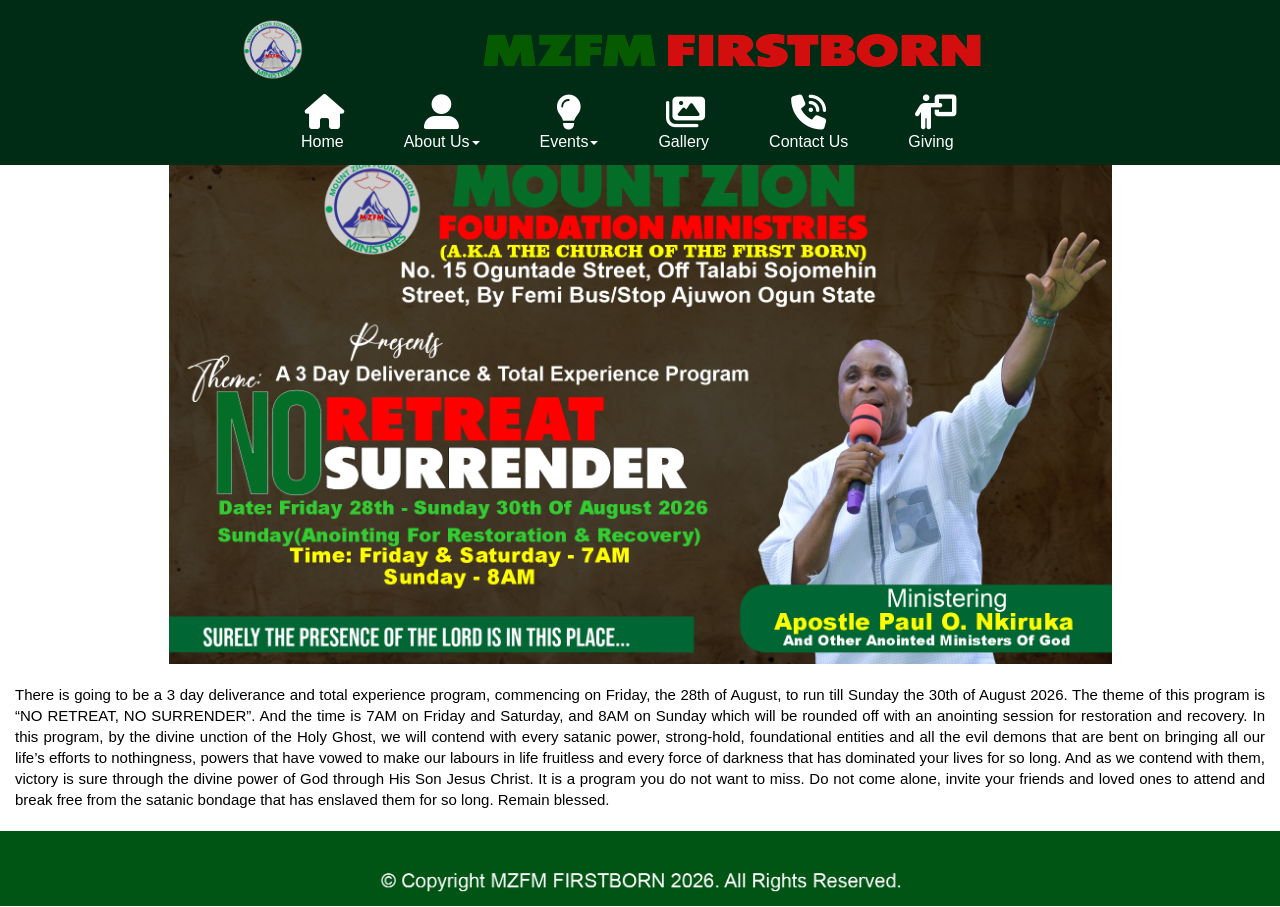
==== commit 4e652eb2: "Update Events.html" ====
--- a/Events.html
+++ b/Events.html
@@ -133,7 +133,7 @@
 <div class="row">
 <div class="col-1">
 <div id="wb_Text3">
-<span style="color:#000000;font-family:Arial;font-size:15px;line-height:21px;">There going to be a 3 day deliverance and total experience program, commencing on Friday, the 28th of August, to run till Sunday the 30th of August 2026. The theme of this program is “NO RETREAT, NO SURRENDER”. And the time is 7AM on Friday and Saturday, and 8AM on Sunday which will be rounded off with an anointing session for restoration and recovery. In this program, by the divine aunction of the Holy Ghost, we will conten with every satanic power, strong-hold, foundational entities and all the evil demons that are bent on bringing all our life’s efforts to nothingness, powers that have vowed to make our labours in life fruitless and every force of darkness that has dominated your lives for so long. And as we contend with them, victory is sure through the divine power of God through His Son Jesus Christ. It is a program you do not want to miss. Do not come alone, invite your friends and loved ones to attend and break free from the satanic bondage that has enslaved them for so long. Remain blessed.&nbsp; <br> <br></span>
+<span style="color:#000000;font-family:Arial;font-size:15px;line-height:21px;">There is going to be a 3 day deliverance and total experience program, commencing on Friday, the 28th of August, to run till Sunday the 30th of August 2026. The theme of this program is “NO RETREAT, NO SURRENDER”. And the time is 7AM on Friday and Saturday, and 8AM on Sunday which will be rounded off with an anointing session for restoration and recovery. In this program, by the divine unction of the Holy Ghost, we will contend with every satanic power, strong-hold, foundational entities and all the evil demons that are bent on bringing all our life’s efforts to nothingness, powers that have vowed to make our labours in life fruitless and every force of darkness that has dominated your lives for so long. And as we contend with them, victory is sure through the divine power of God through His Son Jesus Christ. It is a program you do not want to miss. Do not come alone, invite your friends and loved ones to attend and break free from the satanic bondage that has enslaved them for so long. Remain blessed.&nbsp; <br> <br></span>
 </div>
 </div>
 </div>
@@ -185,4 +185,4 @@
 <a class="close-button" id="OverlayMenu1-close" href="#" role="button" aria-hidden="true"><span></span></a>
 </div>
 </body>
-</html>+</html>
